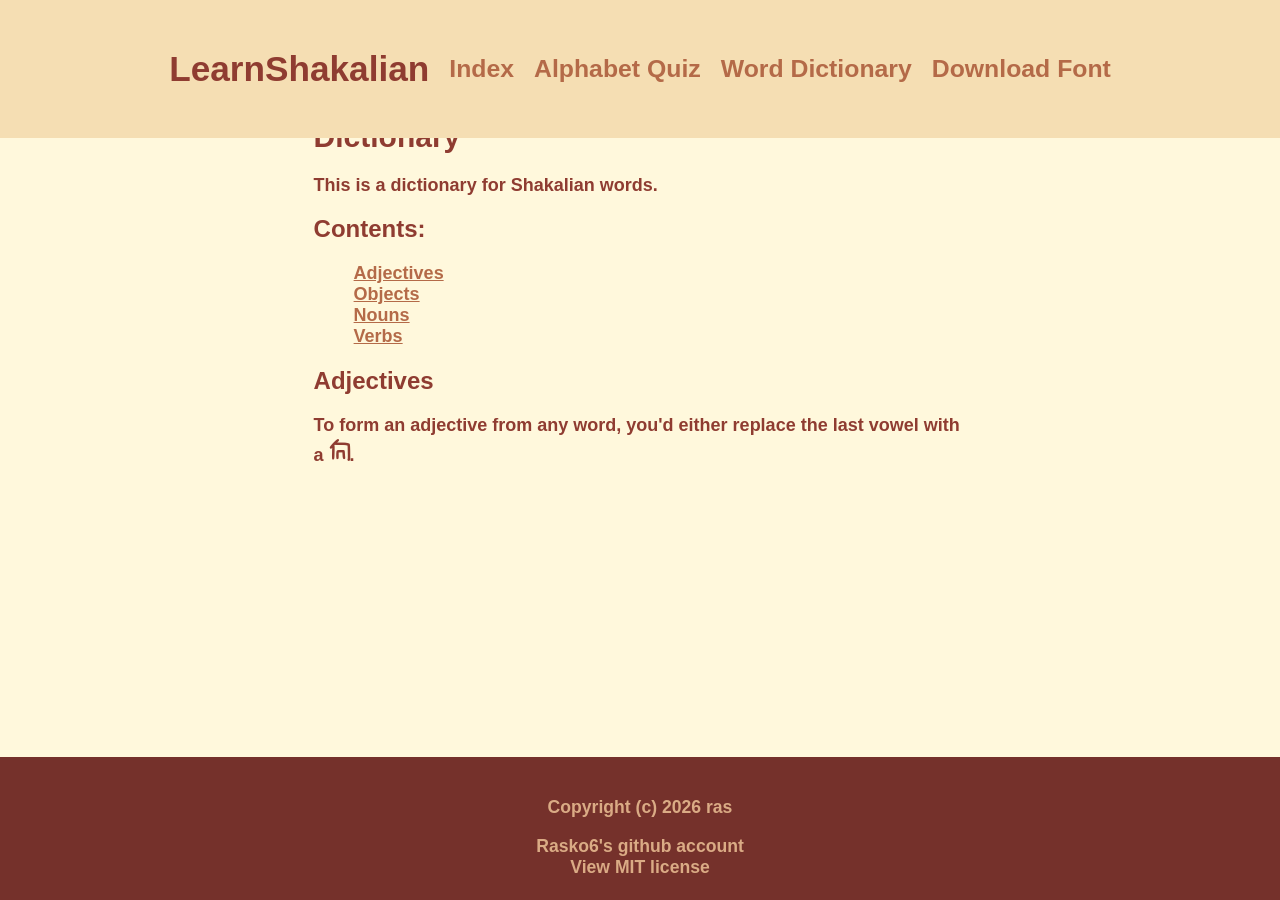
==== dictionary.html @ de0dc441 "dictionary" ====
<!DOCTYPE html>
<html>
    <head>
        <meta name="viewport" content="width=device-width, initial-scale=1">
        <link rel="stylesheet" href="stylesheet.css">
    </head>
    <body>
        <nav><h1 onclick="window.location.href= 'index.html'">LearnShakalian</h1><a href="index.html">Index</a><a href="quiz.html">Alphabet Quiz</a><a href="dictionary.html">Word Dictionary</a><a href="font.html">Download Font</a></nav>
        <div class="main-wrap">
            <h1>Dictionary</h1>
            <p>This is a dictionary for Shakalian words.</p>
            <h2>Contents:</h2>
            <li><a href="#adj">Adjectives</a></li>
            <li><a href="#obj">Objects</a></li>
            <li><a href="#noun">Nouns</a></li>
            <li><a href="#verb">Verbs</a></li>
            <h2>Adjectives</h2>
            <p>To form an adjective from any word, you'd either replace the last vowel with a <span style="font-family: 'SHAKAL2'; font-size: 30px; font-weight: 600;">y</span>. </p>
        </div>
        <footer>
            <div class="thing">
                <p>Copyright (c) 2026 ras</p>
                <a href="https://github.com/rasko6">Rasko6's github account</a>
                <br>
                <a href="https://github.com/rasko6/LearnShakalian?tab=MIT-1-ov-file#">View MIT license</a>
            </div>
        </footer>
        <script src="script.js"></script>
    </body>
</html>
---- stylesheet.css ----
* {box-sizing: border-box;}

body{
  background-color: cornsilk;
  color: #8f3c31; 
  font-family: sans-serif;
  padding: 50px;
  margin: 0;
  padding-top: 6%;
  padding-bottom: 6rem;
}
#quiz {
  display: flex;
  justify-content: flex-start;
  gap: 15px;
  margin: 50px;
}
.card{
  width: 70px;
  height: 70px;
  background-color: #31378f;
  border-radius: 15px;
}
.card input{
  position: relative;
  width: 70px;
  margin-top: 30px;
}
.card h1{
  margin: auto;
  text-align: center;
  color: aliceblue;
  font-family: 'SHAKAL2';
  font-size: 40px;
}
.card h2{
  color: #95c1e6;
  font-size: 20px;
}
footer {
  position: fixed;
  inset: auto 0 0 0;
  z-index: 100;
  box-sizing: border-box;
  width: 100%;
  padding: 1.4rem;
  padding-bottom: calc(1.4rem + env(safe-area-inset-bottom));
  display: flex;
  flex-direction: column;
  align-items: center;
  gap: 0.5rem;
  text-align: center;
  color: #f6dcd2;
  background-color: rgb(117, 49, 43);
}
.thing {
  width: 240px;
  max-width: 100%;
  margin-inline: auto;
  text-align: center;
}
footer a{
  font-size: 1.10rem;
  display: inline-block;
  text-decoration: none;
  transition: ease-out 200ms;
  color: #daab85;
  font-weight: 700;
  transition: ease-out 200ms;
}
footer p{
  font-size: 1.10rem;
  display: inline-block;
  text-decoration: none;
  transition: ease-out 200ms;
  color: #daab85;
  transition: ease-out 200ms;
  font-weight: 700;
}
footer p:hover{
  font-size: 1.10rem;
  display: inline-block;
  text-decoration: none;
  transition: ease-out 200ms;
  color: wheat;
  font-weight: 700;
  transform: translateX(-4px);
  transition: ease-out 200ms;
}
footer a:hover{
  display: inline-block;
  font-size: 1.10rem;
  text-decoration: underline;
  cursor: pointer;
  color: wheat;
  font-weight: 700;
  transform: translateX(-4px);
  transition: ease-out 200ms;
}
nav h1:hover{
  transform: scale(1.03);
  transition: ease-out 200ms;
}
h1{
  transition: ease-out 200ms;
  font-size: 30px; 
  font-weight: 700;
}
.main-wrap {
  box-sizing: border-box;
  width: 700px;
  max-width: 100%;
  margin-inline: auto;  
  padding: 2%;
  height: max-content;
}
p{
  font-size: 18px; 
  font-weight: 600;
}
li{
  transition: ease-out 200ms; 
  list-style: none;
}  
li:hover{
  font-size: 18px; 
  font-weight: 600;
  transform: translateX(-4px);
  transition: ease-out 400ms; 
}
@font-face {
  font-family: "SHAKAL";
  src: url("SHAKAL.ttf");
}
@font-face {
  font-family: "SHAKAL2";
  src: url("SHAKAL2.ttf");
}
.downloadlink:hover{
  text-decoration: underline;
  cursor: pointer;
}
nav {
  position: fixed;
  inset: 0 0 auto 0;     
  z-index: 100;
  display: flex;
  flex-wrap: wrap;
  align-items: center;
  justify-content: center;
  gap: 20px;
  box-sizing: border-box;
  padding: 20px;
  padding-top: calc(20px + env(safe-area-inset-top, 0px));
  background-color: wheat;
}
nav a{
  font-size: 1.55rem;
  text-decoration: none;
  color: #b46a48;
  font-weight: 700;
}
nav h1{
  font-size: 2.20rem;
  text-decoration: none;
  color: #8f3c31;
  font-weight: 700;
}
nav a:hover{
  font-size: 1.55rem;
  cursor: pointer;
  text-decoration: underline;
  color: #b46a48;
  transform: translateY(-2px);
  font-weight: 700;
}
a{
  font-size: 18px; 
  font-weight: 600;
  color: #b46a48;
  text-decoration: underline;
}
li{
  margin-left: 40px;
  width: 500px;
  color: #b46a48;
}
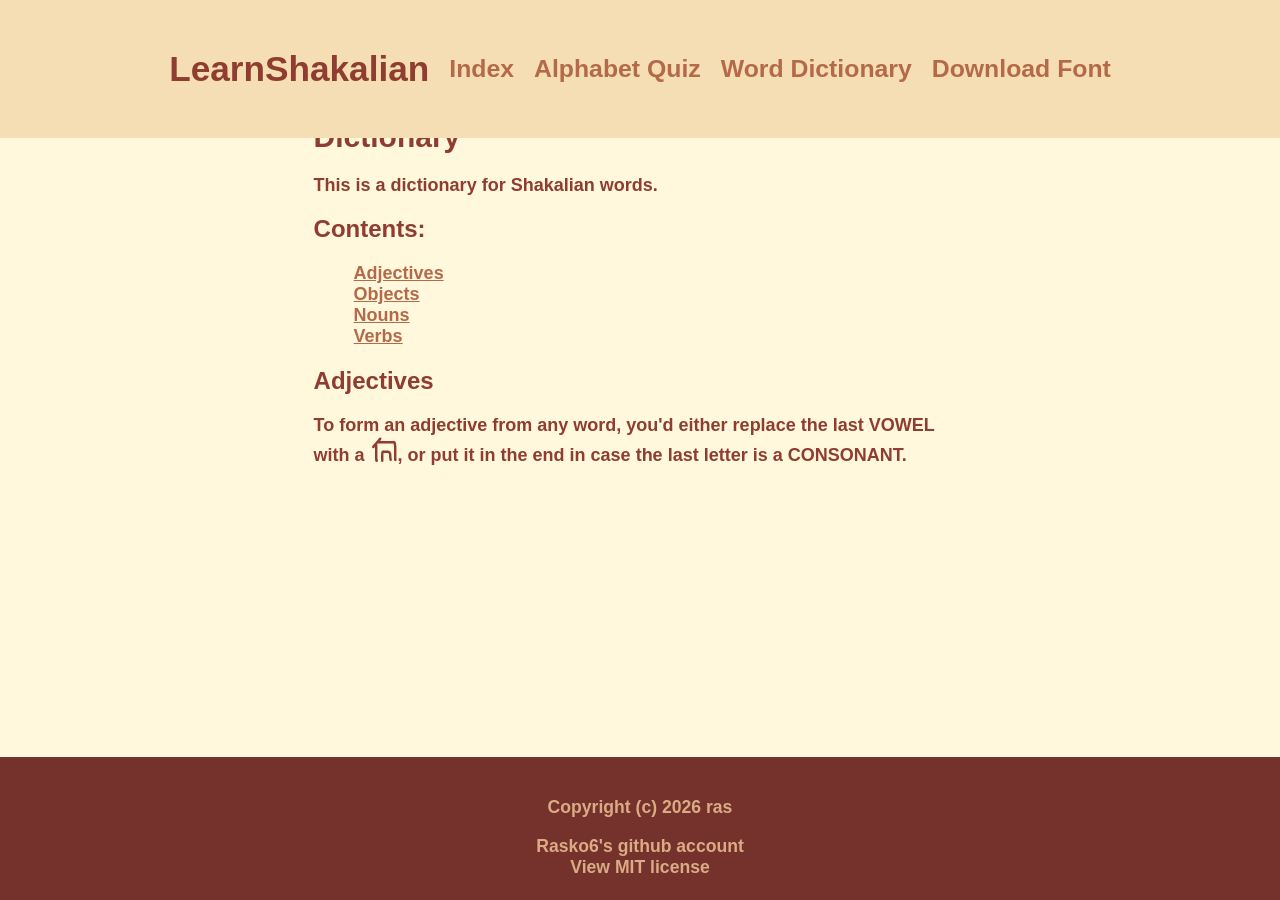
==== commit f76420b5: "a lot of changes" ====
--- a/dictionary.html
+++ b/dictionary.html
@@ -15,7 +15,7 @@
             <li><a href="#noun">Nouns</a></li>
             <li><a href="#verb">Verbs</a></li>
             <h2>Adjectives</h2>
-            <p>To form an adjective from any word, you'd either replace the last vowel with a <span style="font-family: 'SHAKAL2'; font-size: 30px; font-weight: 600;">y</span>. </p>
+            <p>To form an adjective from any word, you'd either replace the last VOWEL with a <span style="font-family: 'SHAKAL-FINAL'; font-size: 30px; font-weight: 200;">y</span>, or put it in the end in case the last letter is a CONSONANT. </p>
         </div>
         <footer>
             <div class="thing">
--- a/stylesheet.css
+++ b/stylesheet.css
@@ -11,31 +11,51 @@
 }
 #quiz {
   display: flex;
+  flex-wrap: wrap;
   justify-content: flex-start;
-  gap: 15px;
+  gap: 38px;
   margin: 50px;
-}
-.card{
+  max-width: 800px;
+}
+.card {
+  flex: 0 0 70px;
+  height: 70px;
+  background-color: #b46a48;
+  border-radius: 15px;
+  transition: ease-out 250ms;
+}
+button{
+  width: 120px;
+  border: 2px #8f3c31 solid;
+  height: 40px;
+  color: #f6dcd2; 
+  font-size: large;
+  font-family: sans-serif;
+  background-color: #b46a48;
+}
+.card:hover{
   width: 70px;
   height: 70px;
-  background-color: #31378f;
+  background-color: #a5573f;
   border-radius: 15px;
+  transform: translateY(-3px);
+  transition: ease-out 300ms;
 }
 .card input{
   position: relative;
-  width: 70px;
-  margin-top: 30px;
+  width: 40px;
+  margin-left: 15px;
+  height: 40;
+  margin-top: 20px;
 }
 .card h1{
   margin: auto;
+  font-weight: 300;
+  margin-top: 14px;
   text-align: center;
   color: aliceblue;
-  font-family: 'SHAKAL2';
+  font-family: "SHAKAL-FINAL";
   font-size: 40px;
-}
-.card h2{
-  color: #95c1e6;
-  font-size: 20px;
 }
 footer {
   position: fixed;
@@ -132,10 +152,17 @@
   font-family: "SHAKAL";
   src: url("SHAKAL.ttf");
 }
+
 @font-face {
   font-family: "SHAKAL2";
   src: url("SHAKAL2.ttf");
 }
+
+@font-face {
+  font-family: "SHAKAL-FINAL";
+  src: url("shakalll.ttf");
+}
+
 .downloadlink:hover{
   text-decoration: underline;
   cursor: pointer;
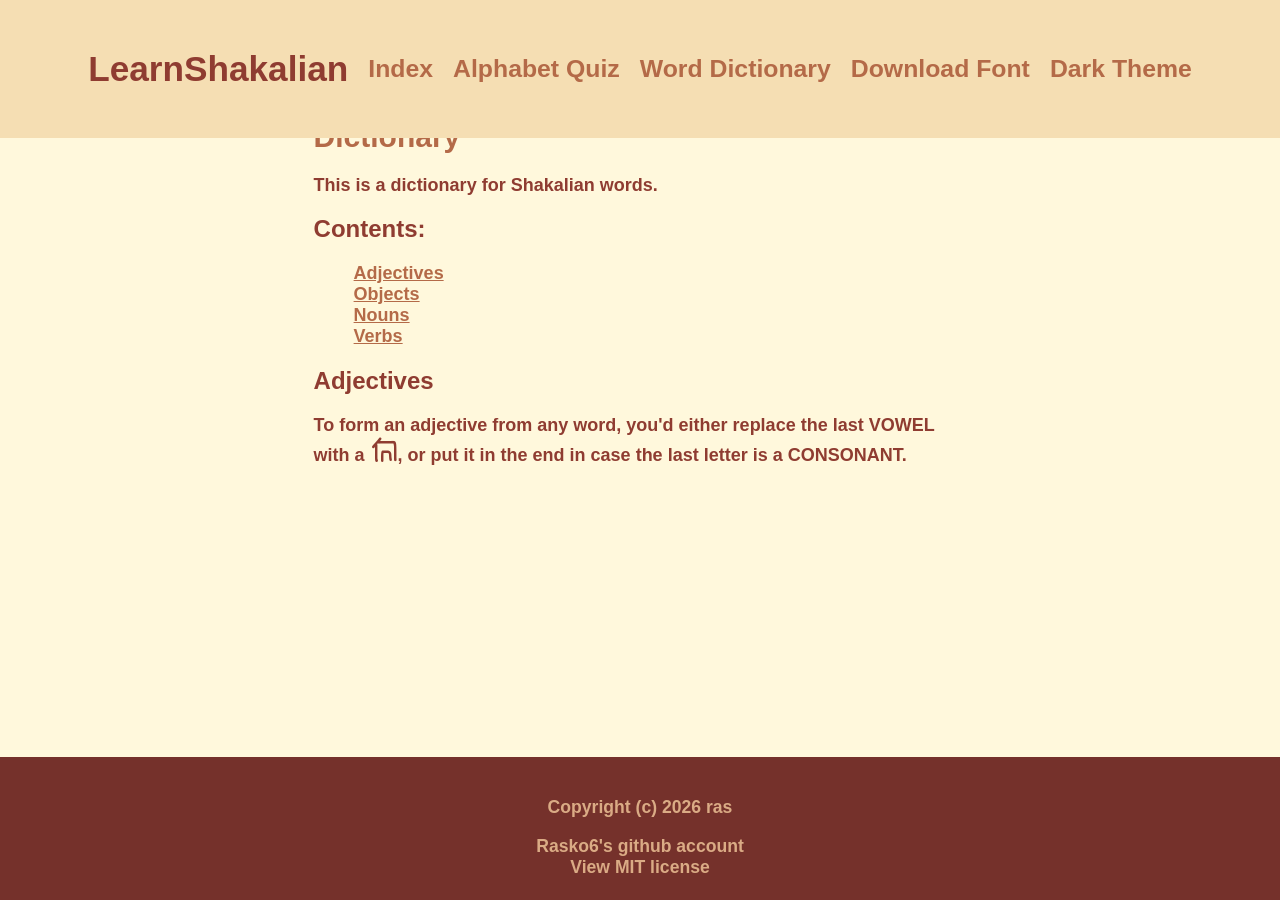
==== commit 488ca3b0: "lazy dark theme" ====
--- a/dictionary.html
+++ b/dictionary.html
@@ -5,7 +5,7 @@
         <link rel="stylesheet" href="stylesheet.css">
     </head>
     <body>
-        <nav><h1 onclick="window.location.href= 'index.html'">LearnShakalian</h1><a href="index.html">Index</a><a href="quiz.html">Alphabet Quiz</a><a href="dictionary.html">Word Dictionary</a><a href="font.html">Download Font</a></nav>
+        <nav><h1 onclick="window.location.href= 'index.html'">LearnShakalian</h1><a href="index.html">Index</a><a href="quiz.html">Alphabet Quiz</a><a href="dictionary.html">Word Dictionary</a><a href="font.html">Download Font</a><a id="themeChange" onclick="sdfsdf()">Dark Theme</a></nav>
         <div class="main-wrap">
             <h1>Dictionary</h1>
             <p>This is a dictionary for Shakalian words.</p>
--- a/stylesheet.css
+++ b/stylesheet.css
@@ -3,6 +3,18 @@
 body{
   background-color: cornsilk;
   color: #8f3c31; 
+  font-family: sans-serif;
+  padding: 50px;
+  margin: 0;
+  padding-top: 6%;
+  padding-bottom: 6rem;
+}
+h1{
+  color: #b46a48;
+}
+body.dark-theme{
+  background-color: #212224;
+  color: #eff1f1; 
   font-family: sans-serif;
   padding: 50px;
   margin: 0;
@@ -26,12 +38,28 @@
 }
 button{
   width: 120px;
-  border: 2px #8f3c31 solid;
+  border: none;
+  border-radius: 15px;
   height: 40px;
   color: #f6dcd2; 
+  box-shadow: 3px 4px #8f3c31;
   font-size: large;
   font-family: sans-serif;
+  transition: ease-out 250ms;
   background-color: #b46a48;
+}
+button:hover{
+  width: 120px;
+  border: none;
+  border-radius: 15px;
+  height: 40px;
+  color: #f6dcd2; 
+  transition: ease-out 250ms;
+  transform: scale(1.1);
+  box-shadow: 3px 4px #8f3c31;
+  font-size: large;
+  font-family: sans-serif;
+  background-color: #af6644;
 }
 .card:hover{
   width: 70px;
@@ -53,6 +81,7 @@
   font-weight: 300;
   margin-top: 14px;
   text-align: center;
+  user-select: none;
   color: aliceblue;
   font-family: "SHAKAL-FINAL";
   font-size: 40px;
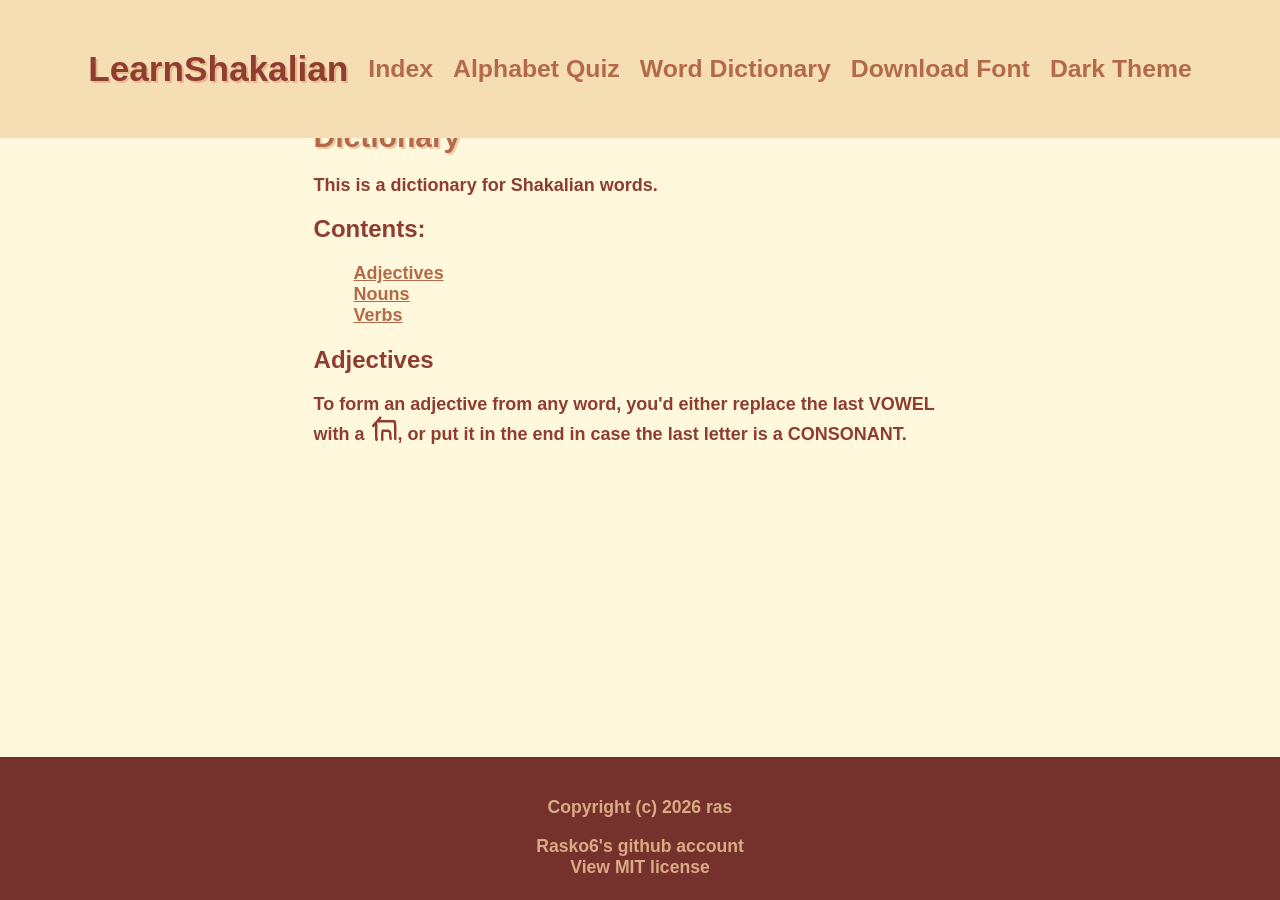
==== commit 71e586d7: "edit" ====
--- a/dictionary.html
+++ b/dictionary.html
@@ -11,7 +11,6 @@
             <p>This is a dictionary for Shakalian words.</p>
             <h2>Contents:</h2>
             <li><a href="#adj">Adjectives</a></li>
-            <li><a href="#obj">Objects</a></li>
             <li><a href="#noun">Nouns</a></li>
             <li><a href="#verb">Verbs</a></li>
             <h2>Adjectives</h2>
--- a/stylesheet.css
+++ b/stylesheet.css
@@ -11,6 +11,7 @@
 }
 h1{
   color: #b46a48;
+  text-shadow: 2px 2px #d1724556;
 }
 body.dark-theme{
   background-color: #212224;
@@ -76,6 +77,12 @@
   height: 40;
   margin-top: 20px;
 }
+#drawing{
+  width: 200px;
+  height: 200px;
+  border-radius: 5px;
+  background-color: white;
+}
 .card h1{
   margin: auto;
   font-weight: 300;
@@ -83,7 +90,7 @@
   text-align: center;
   user-select: none;
   color: aliceblue;
-  font-family: "SHAKAL-FINAL";
+  font-family: "SHAKAL-FINALEST";
   font-size: 40px;
 }
 footer {
@@ -188,6 +195,11 @@
 }
 
 @font-face {
+  font-family: "SHAKAL-FINALEST";
+  src: url("shakalfinal.ttf");
+}
+
+@font-face {
   font-family: "SHAKAL-FINAL";
   src: url("shakalll.ttf");
 }
